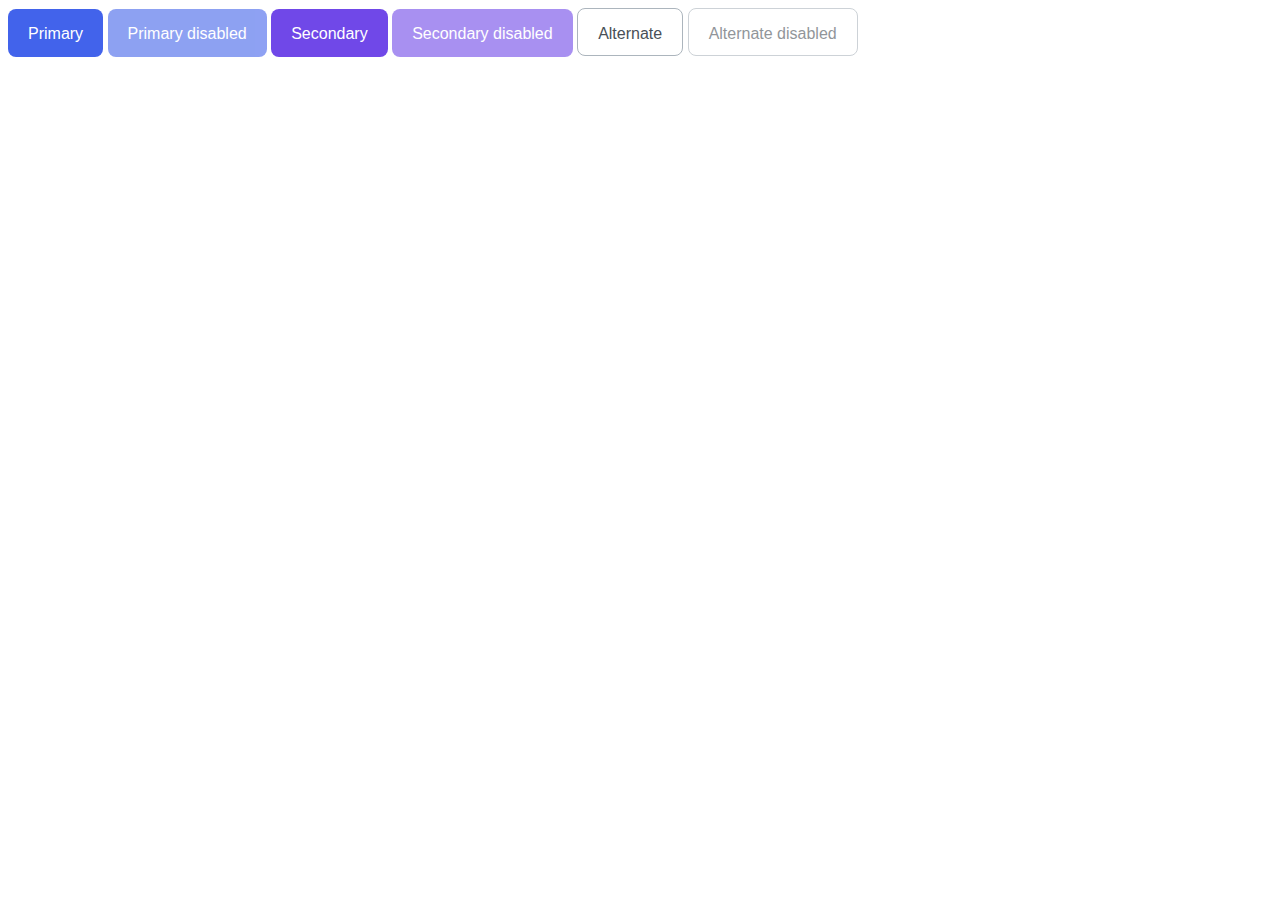
==== 03-lection1/01-button/index.html @ 2e87f8fd "add 01-button" ====
<!DOCTYPE html>
<!-- Страница с кнопкой -->
<html lang="ru">
    <head>
        <link rel="stylesheet" href="../../assets/css/main.css">
        <link rel="stylesheet" href="./button.css">
    </head>
    <body>
        <button class="button button__primary" type="button" value='Primary'>Primary</button>
        <button class="button button__primary-disabled" type="button" value="Primary disabled" disabled>Primary disabled</button>
        <button class="button button__secondary" type="button" value="Secondary">Secondary</button>
        <button class="button button__secondary-disabled" type="button" value="Secondary disabled" disabled>Secondary disabled</button>
        <button class="button button__alternate" type="button" value="Alternate">Alternate</button>
        <button class="button button__alternate-disabled" type="button" value="Alternate disabled" disabled>Alternate disabled</button>
    </body>
</html>
---- assets/css/main.css ----
@import '../fonts/fonts.css';

:root {
    --white: #ffffff;
    --black: #212429;
    --pink: #F784AD;
    --purple: #7048E8;
    --blue: #374FC7;
    --red: #F03D3E;
    --grey-1: #F8F9FA;
    --grey-2: #DDE2E5;
    --grey-3: #ACB5BD;
    --grey-4: #495057;

    --error: var(--red);
    --success: var(--blue);

    --primary: var(--blue);
    --secondary: var(--purple);
}

* {
    font-family: 'Roboto', sans-serif;
}
---- 03-lection1/01-button/button.css ----
/* Стилизация кнопки */
.button {
    height: 48px;
    border-radius: 8px;
    color: #fff;
    font-size: 16px;
    display: inline-block;
    border: none;
    cursor: pointer;
    font-weight: 500;
    line-height: 19px;
    text-align: center;
    padding: 15px 20px 14px;
   }
   
   :root {
       --theme-color: #4263EB;
       --themy-color: #7048E8;
       --color: #495057;
     }
   
     .button__primary {
    transition: opacity 200ms ease-in-out, background 200ms ease-in-out;
    background-color: #4263EB;
   }
   
   .button__primary:hover {
    background-color: #2342C0;
   }
   
   .button__primary-disabled:disabled {
    opacity: 0.6;   
    background-color: var(--theme-color);
    cursor: not-allowed;
   }
   
   .button__secondary {
    transition: opacity 200ms ease-in-out, background 200ms ease-in-out;   
    background-color: #7048E8;
   }
   
   .button__secondary:hover {
    background-color: #5028C6;
   }
   
   .button__secondary-disabled:disabled {
    opacity: 0.6; 
    cursor: not-allowed;
    background-color: var(--themy-color);
   }
   
   .button__alternate {
       transition: opacity 200ms ease-in-out, background 200ms ease-in-out;   
    background-color: #fff;
    color: #495057;
    border: 1px solid #ACB5BD;
   }
   
   .button__alternate:hover {
    border: 1px solid #212429;
   }
   
   .button__alternate-disabled:disabled {
       color: var(--color);
       background-color: #fff; 
       border: 1px solid #ACB5BD;
       opacity: 0.6; 
       cursor: not-allowed;
   }
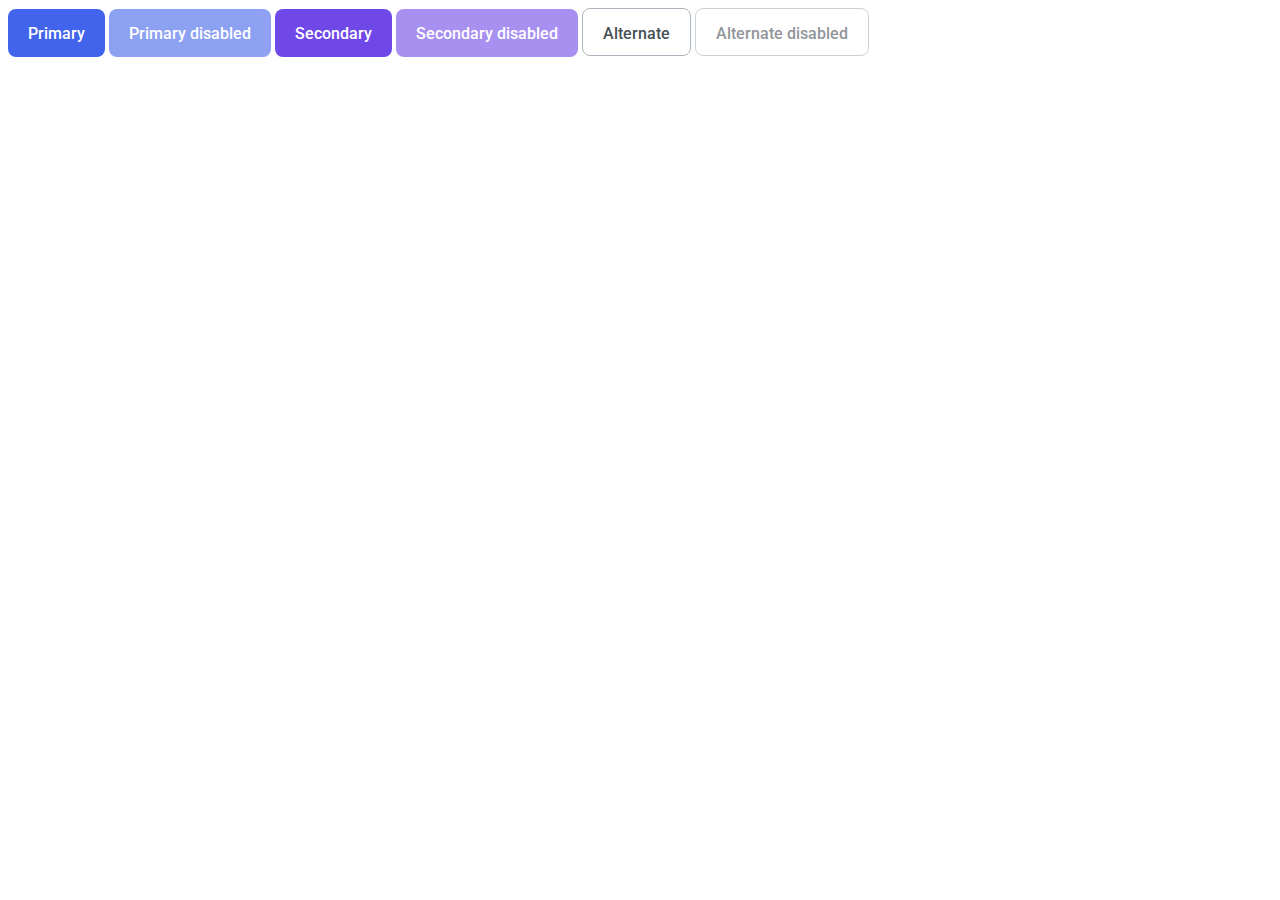
==== commit c9753042: "add button" ====
--- a/03-lection1/01-button/index.html
+++ b/03-lection1/01-button/index.html
@@ -4,13 +4,14 @@
     <head>
         <link rel="stylesheet" href="../../assets/css/main.css">
         <link rel="stylesheet" href="./button.css">
+        <title>button</title>
     </head>
     <body>
-        <button class="button button__primary" type="button" value='Primary'>Primary</button>
-        <button class="button button__primary-disabled" type="button" value="Primary disabled" disabled>Primary disabled</button>
-        <button class="button button__secondary" type="button" value="Secondary">Secondary</button>
-        <button class="button button__secondary-disabled" type="button" value="Secondary disabled" disabled>Secondary disabled</button>
-        <button class="button button__alternate" type="button" value="Alternate">Alternate</button>
-        <button class="button button__alternate-disabled" type="button" value="Alternate disabled" disabled>Alternate disabled</button>
-    </body>
+   <button class="button button_primary" type="button" value='Primary'>Primary</button>
+   <button class="button button_primary-disabled" type="button" value="Primary disabled" disabled>Primary disabled</button>
+   <button class="button button_secondary" type="button" value="Secondary">Secondary</button>
+   <button class="button button_secondary-disabled" type="button" value="Secondary disabled" disabled>Secondary disabled</button>
+   <button class="button button_alternate" type="button" value="Alternate">Alternate</button>
+   <button class="button button_alternate-disabled" type="button" value="Alternate disabled" disabled>Alternate disabled</button>
+</body>
 </html>
--- a/assets/css/main.css
+++ b/assets/css/main.css
@@ -1,4 +1,10 @@
 @import '../fonts/fonts.css';
+
+@import '../../components/Page/page.css';
+@import '../../components/Header/header.css';
+@import '../../components/Footer/footer.css';
+@import '../../components/Prewiew/prewiew.css';
+@import '../../components/Container/container.css';
 
 :root {
     --white: #ffffff;
@@ -20,5 +26,6 @@
 }
 
 * {
-    font-family: 'Roboto', sans-serif;
+    /* font-family: 'Roboto', sans-serif; */
+    font-family: 'Inter', sans-serif;
 }
--- a/03-lection1/01-button/button.css
+++ b/03-lection1/01-button/button.css
@@ -1,69 +1,69 @@
-/* Стилизация кнопки */
-.button {
-    height: 48px;
-    border-radius: 8px;
-    color: #fff;
-    font-size: 16px;
-    display: inline-block;
-    border: none;
-    cursor: pointer;
-    font-weight: 500;
-    line-height: 19px;
-    text-align: center;
-    padding: 15px 20px 14px;
-   }
-   
-   :root {
-       --theme-color: #4263EB;
-       --themy-color: #7048E8;
-       --color: #495057;
-     }
-   
-     .button__primary {
-    transition: opacity 200ms ease-in-out, background 200ms ease-in-out;
-    background-color: #4263EB;
-   }
-   
-   .button__primary:hover {
-    background-color: #2342C0;
-   }
-   
-   .button__primary-disabled:disabled {
-    opacity: 0.6;   
-    background-color: var(--theme-color);
-    cursor: not-allowed;
-   }
-   
-   .button__secondary {
-    transition: opacity 200ms ease-in-out, background 200ms ease-in-out;   
-    background-color: #7048E8;
-   }
-   
-   .button__secondary:hover {
-    background-color: #5028C6;
-   }
-   
-   .button__secondary-disabled:disabled {
+.button {   
+ height: 48px;
+ border-radius: 8px;
+ color: #fff;
+ font-size: 16px;
+ display: inline-block;
+ border: none;
+ cursor: pointer;
+ font-family: 'Roboto';
+ font-weight: 500;
+ line-height: 19px;
+ text-align: center;
+ padding: 15px 20px 14px;
+ transition: opacity 200ms ease-in-out, background 200ms ease-in-out;
+}
+
+ button {
+    --theme-color: #4263EB;
+    --themy-color: #7048E8;
+    --color: #495057;
+  }
+
+  .button_primary {
+ background-color: #4263EB;
+}
+
+.button_primary:hover {
+ background-color: #2342C0;
+}
+
+.button_primary-disabled {
+ opacity: 0.6;   
+ background-color: var(--theme-color);
+}
+
+.button_secondary {  
+ background-color: #7048E8;
+}
+
+.button_secondary:hover {
+ background-color: #5028C6;
+}
+
+.button_secondary-disabled {
+ opacity: 0.6; 
+ background-color: var(--themy-color);
+}
+
+.button_alternate { 
+ background-color: #fff;
+ color: #495057;
+ border: 1px solid #ACB5BD;
+}
+
+.button_alternate:hover {
+ border: 1px solid #212429;
+}
+
+.button_alternate-disabled {
+    color: var(--color);
+    background-color: #fff; 
+    border: 1px solid #ACB5BD;
     opacity: 0.6; 
-    cursor: not-allowed;
-    background-color: var(--themy-color);
-   }
-   
-   .button__alternate {
-       transition: opacity 200ms ease-in-out, background 200ms ease-in-out;   
-    background-color: #fff;
-    color: #495057;
-    border: 1px solid #ACB5BD;
-   }
-   
-   .button__alternate:hover {
-    border: 1px solid #212429;
-   }
-   
-   .button__alternate-disabled:disabled {
-       color: var(--color);
-       background-color: #fff; 
-       border: 1px solid #ACB5BD;
-       opacity: 0.6; 
-       cursor: not-allowed;
-   }+    
+}
+
+.button:disabled {
+    cursor: not-allowed;  
+}
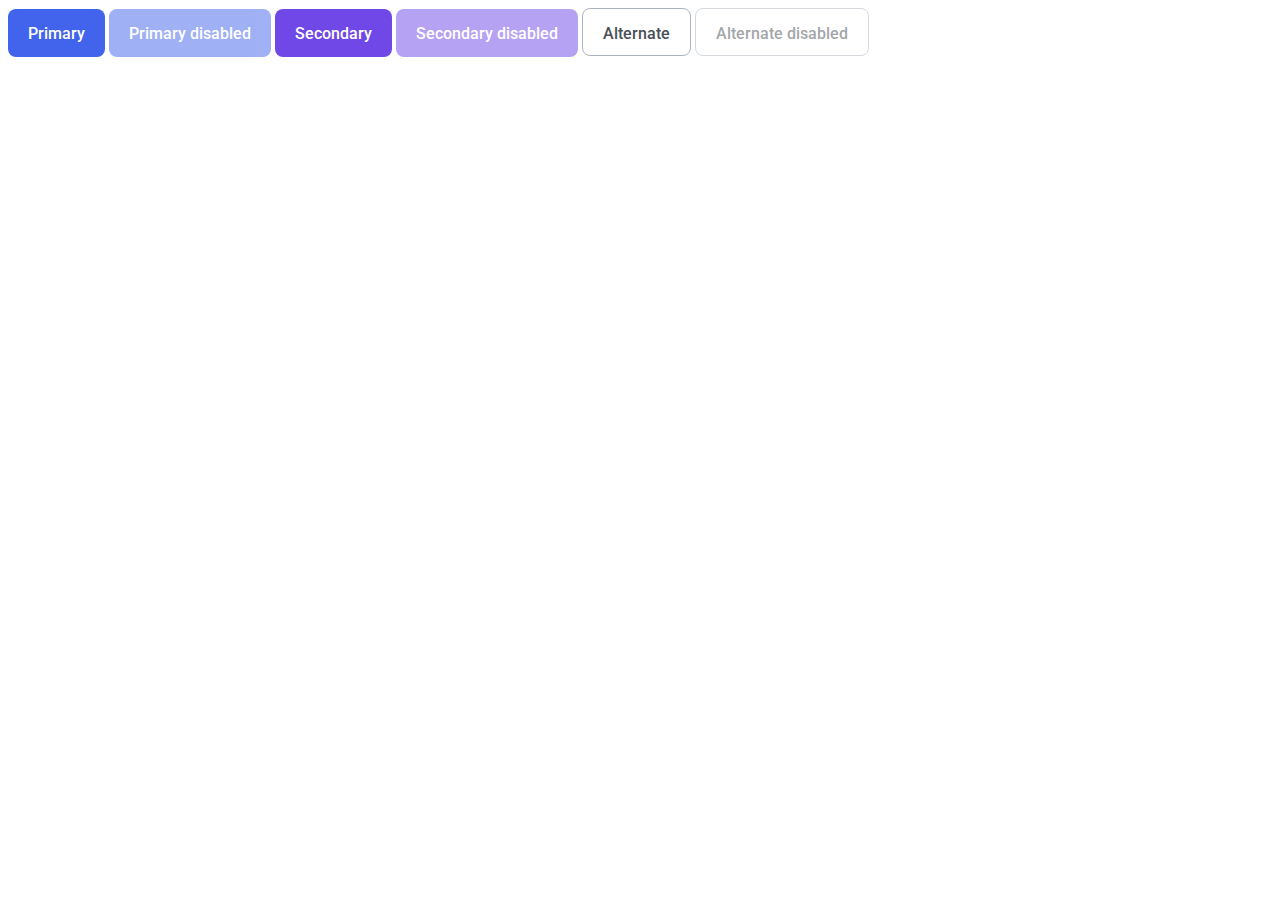
==== commit f6706c17: "Merge 3a74621522d4f3dead80d3b821e2dc07446c63fd into 2ec781e66952bfb773d48c511679930832b09e00" ====
--- a/03-lection1/01-button/index.html
+++ b/03-lection1/01-button/index.html
@@ -7,11 +7,13 @@
         <title>button</title>
     </head>
     <body>
+        <div class="button__theme">
    <button class="button button_primary" type="button" value='Primary'>Primary</button>
-   <button class="button button_primary-disabled" type="button" value="Primary disabled" disabled>Primary disabled</button>
+   <button class="button button_primary" type="button" value="Primary disabled" disabled>Primary disabled</button>
    <button class="button button_secondary" type="button" value="Secondary">Secondary</button>
-   <button class="button button_secondary-disabled" type="button" value="Secondary disabled" disabled>Secondary disabled</button>
+   <button class="button button_secondary" type="button" value="Secondary disabled" disabled>Secondary disabled</button>
    <button class="button button_alternate" type="button" value="Alternate">Alternate</button>
-   <button class="button button_alternate-disabled" type="button" value="Alternate disabled" disabled>Alternate disabled</button>
+   <button class="button button_alternate" type="button" value="Alternate disabled" disabled>Alternate disabled</button>
+</div>
 </body>
 </html>
--- a/assets/css/main.css
+++ b/assets/css/main.css
@@ -3,8 +3,10 @@
 @import '../../components/Page/page.css';
 @import '../../components/Header/header.css';
 @import '../../components/Footer/footer.css';
-@import '../../components/Prewiew/prewiew.css';
+@import '../../components/Preview/preview.css';
 @import '../../components/Container/container.css';
+@import '../../03-lection1/01-button/button.css';
+@import '../../components/Card/card.css';
 
 :root {
     --white: #ffffff;
@@ -25,7 +27,11 @@
     --secondary: var(--purple);
 }
 
-* {
-    /* font-family: 'Roboto', sans-serif; */
-    font-family: 'Inter', sans-serif;
+body {
+    font-family: 'Roboto', sans-serif;
+    
 }
+
+html, body {
+    height: 100vh;
+}--- a/03-lection1/01-button/button.css
+++ b/03-lection1/01-button/button.css
@@ -1,4 +1,7 @@
-.button {   
+.button { 
+  --theme-color: #4263EB;
+    --themy-color: #7048E8;
+    --color: #495057;     
  height: 48px;
  border-radius: 8px;
  color: #fff;
@@ -11,14 +14,7 @@
  line-height: 19px;
  text-align: center;
  padding: 15px 20px 14px;
- transition: opacity 200ms ease-in-out, background 200ms ease-in-out;
 }
-
- button {
-    --theme-color: #4263EB;
-    --themy-color: #7048E8;
-    --color: #495057;
-  }
 
   .button_primary {
  background-color: #4263EB;
@@ -26,11 +22,6 @@
 
 .button_primary:hover {
  background-color: #2342C0;
-}
-
-.button_primary-disabled {
- opacity: 0.6;   
- background-color: var(--theme-color);
 }
 
 .button_secondary {  
@@ -41,8 +32,7 @@
  background-color: #5028C6;
 }
 
-.button_secondary-disabled {
- opacity: 0.6; 
+.button_secondary {
  background-color: var(--themy-color);
 }
 
@@ -56,14 +46,13 @@
  border: 1px solid #212429;
 }
 
-.button_alternate-disabled {
+.button_alternate {
     color: var(--color);
     background-color: #fff; 
     border: 1px solid #ACB5BD;
-    opacity: 0.6; 
-    
 }
 
 .button:disabled {
-    cursor: not-allowed;  
+    pointer-events: none; 
+    opacity: 0.5;
 }
